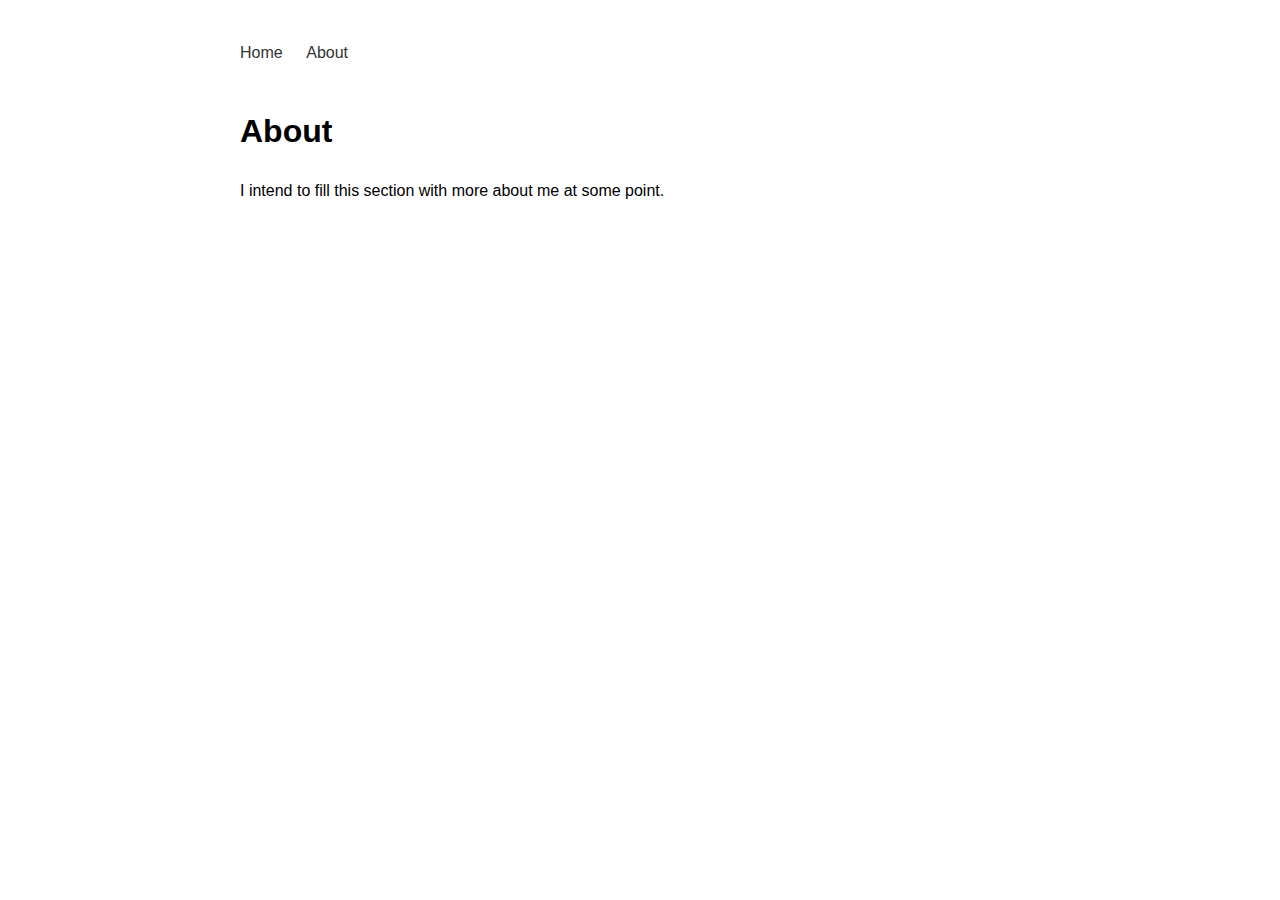
==== about.html @ 4a1f7f7a "Basic structure" ====
<!DOCTYPE html>
<html lang="en">

<head>
    <meta charset="UTF-8">
    <meta name="viewport" content="width=device-width, initial-scale=1.0">
    <title>About - Your Name</title>
    <style>
        body {
            font-family: -apple-system, BlinkMacSystemFont, sans-serif;
            line-height: 1.6;
            margin: 0;
            padding: 20px;
            max-width: 800px;
            margin: 0 auto;
        }

        nav {
            margin: 20px 0;
        }

        nav a {
            margin-right: 20px;
            color: #333;
            text-decoration: none;
        }

        nav a:hover {
            text-decoration: underline;
        }

        section {
            margin: 40px 0;
        }
    </style>
</head>

<body>
    <nav>
        <a href="index.html">Home</a>
        <a href="about.html">About</a>
    </nav>

    <section>
        <h1>About</h1>
        <p>I intend to fill this section with more about me at some point.</p>
    </section>
</body>

</html>
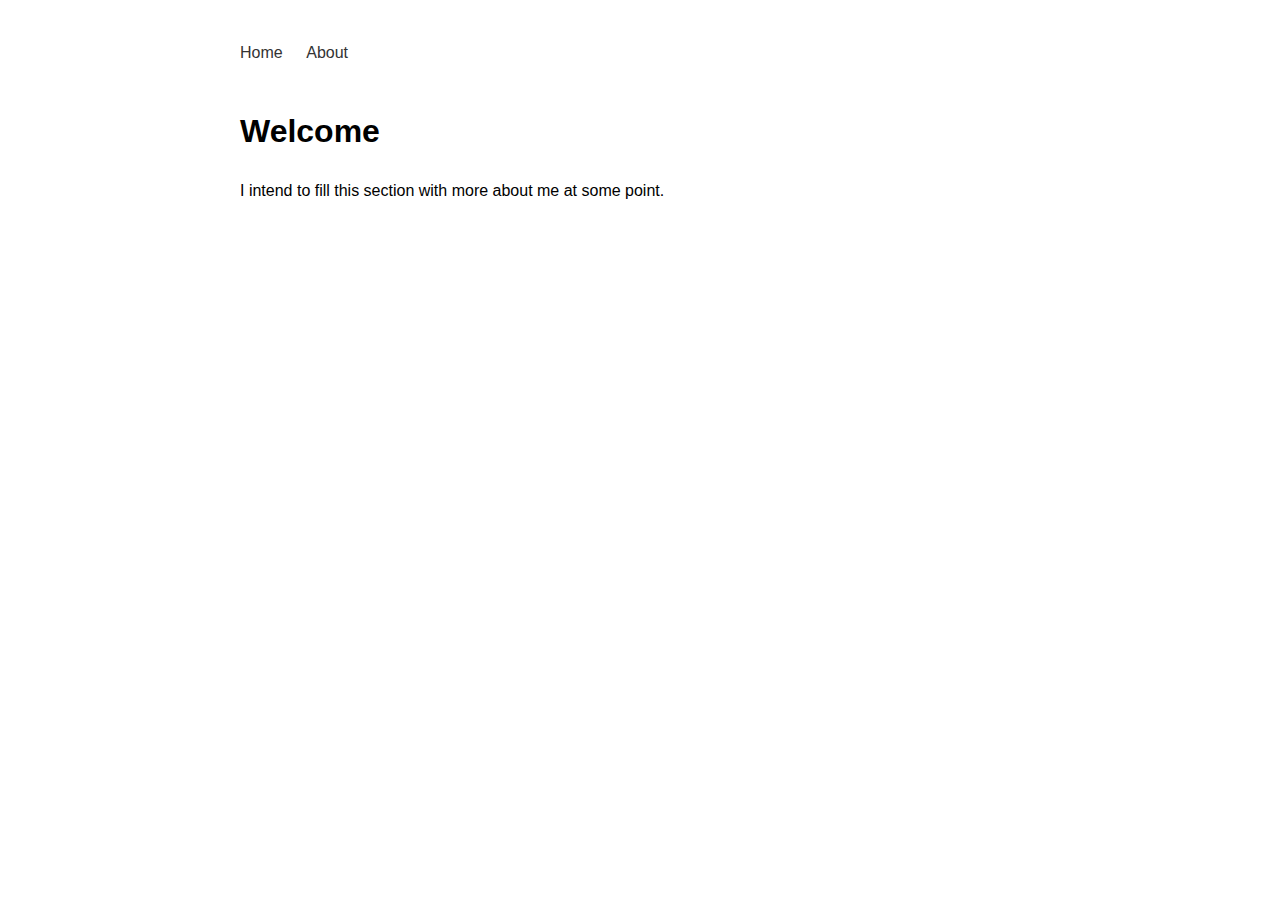
==== commit 8c1de291: "about to Welcome" ====
--- a/about.html
+++ b/about.html
@@ -42,7 +42,7 @@
     </nav>
 
     <section>
-        <h1>About</h1>
+        <h1>Welcome</h1>
         <p>I intend to fill this section with more about me at some point.</p>
     </section>
 </body>
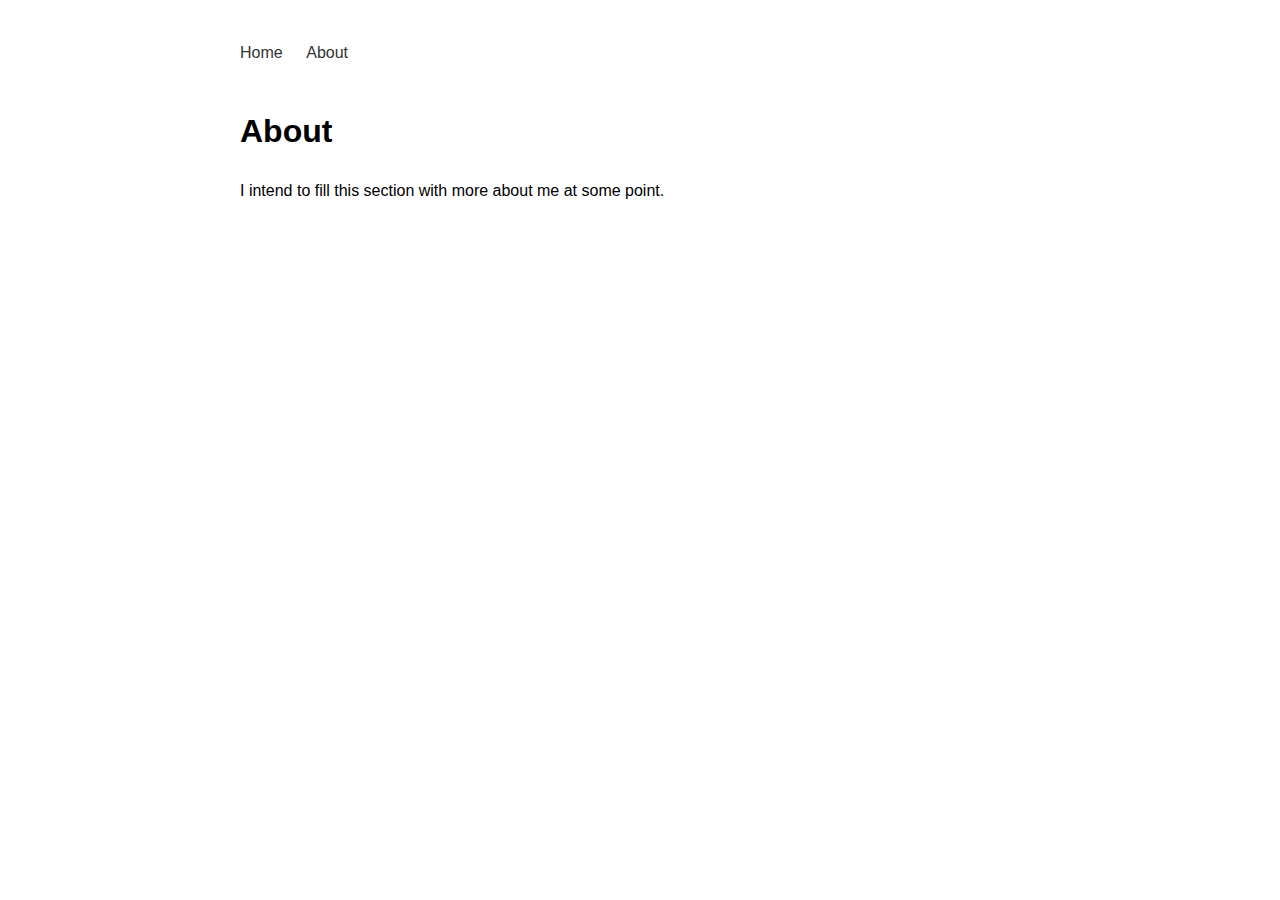
==== commit c64205cb: "homepage fix" ====
--- a/about.html
+++ b/about.html
@@ -42,7 +42,7 @@
     </nav>
 
     <section>
-        <h1>Welcome</h1>
+        <h1>About</h1>
         <p>I intend to fill this section with more about me at some point.</p>
     </section>
 </body>
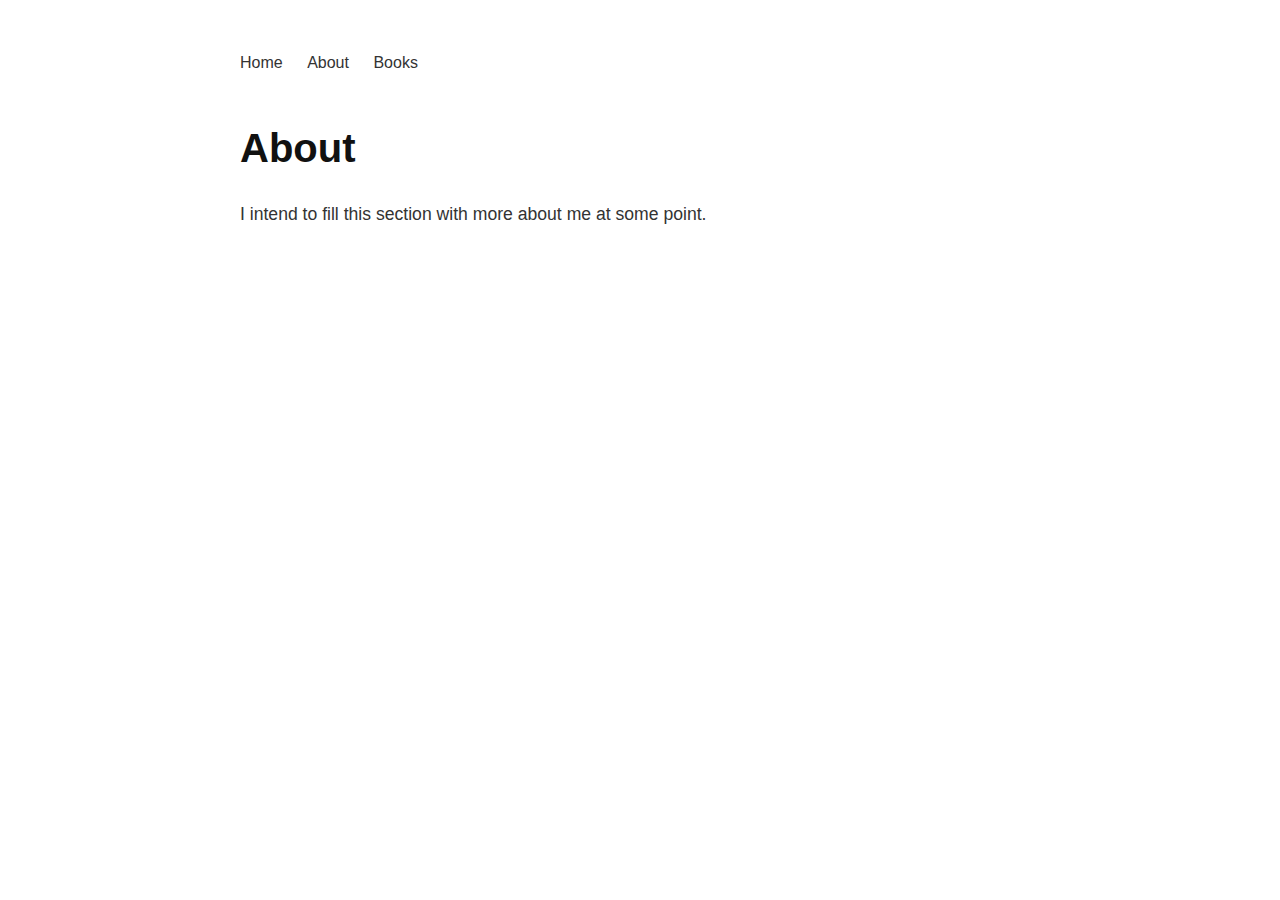
==== commit c776f924: "Added CSS" ====
--- a/about.html
+++ b/about.html
@@ -4,47 +4,21 @@
 <head>
     <meta charset="UTF-8">
     <meta name="viewport" content="width=device-width, initial-scale=1.0">
-    <title>About - Your Name</title>
-    <style>
-        body {
-            font-family: -apple-system, BlinkMacSystemFont, sans-serif;
-            line-height: 1.6;
-            margin: 0;
-            padding: 20px;
-            max-width: 800px;
-            margin: 0 auto;
-        }
-
-        nav {
-            margin: 20px 0;
-        }
-
-        nav a {
-            margin-right: 20px;
-            color: #333;
-            text-decoration: none;
-        }
-
-        nav a:hover {
-            text-decoration: underline;
-        }
-
-        section {
-            margin: 40px 0;
-        }
-    </style>
+    <link rel="stylesheet" href="style.css">
+    <title>About</title>
 </head>
 
 <body>
     <nav>
-        <a href="index.html">Home</a>
-        <a href="about.html">About</a>
-    </nav>
-
-    <section>
-        <h1>About</h1>
-        <p>I intend to fill this section with more about me at some point.</p>
-    </section>
+        <div class="nav-container">
+            <a href="index.html">Home</a>
+            <a href="about.html">About</a>
+            <a href="books.html">Books</a>
+        </div>
+        <section>
+            <h1>About</h1>
+            <p>I intend to fill this section with more about me at some point.</p>
+        </section>
 </body>
 
 </html>--- a/style.css
+++ b/style.css
@@ -0,0 +1,83 @@
+/* Base styles with your original clean look */
+body {
+    font-family: -apple-system, BlinkMacSystemFont, sans-serif;
+    line-height: 1.6;
+    margin: 0;
+    padding: 20px;
+    max-width: 800px;
+    margin: 0 auto;
+}
+
+/* Navigation with subtle improvements */
+nav {
+    margin: 20px 0;
+    padding: 10px 0;
+}
+
+nav a {
+    margin-right: 20px;
+    color: #333;
+    text-decoration: none;
+    font-size: 16px;
+    position: relative;
+}
+
+/* Subtle hover effect */
+nav a:hover {
+    color: #000;
+}
+
+nav a::after {
+    content: '';
+    position: absolute;
+    width: 0;
+    height: 1px;
+    bottom: -2px;
+    left: 0;
+    background-color: #333;
+    transition: width 0.2s ease;
+}
+
+nav a:hover::after {
+    width: 100%;
+}
+
+/* Content sections */
+section {
+    margin: 40px 0;
+}
+
+h1 {
+    font-size: 2.5em;
+    margin-bottom: 0.5em;
+    color: #111;
+}
+
+p {
+    font-size: 1.1em;
+    color: #333;
+    max-width: 65ch;
+    /* Improved readability */
+}
+
+/* Book list styling */
+li {
+    margin-bottom: 1em;
+    list-style-type: disc;
+    padding-left: 0.5em;
+}
+
+/* Simple fade-in animation */
+@keyframes fadeIn {
+    from {
+        opacity: 0;
+    }
+
+    to {
+        opacity: 1;
+    }
+}
+
+section {
+    animation: fadeIn 0.5s ease-in;
+}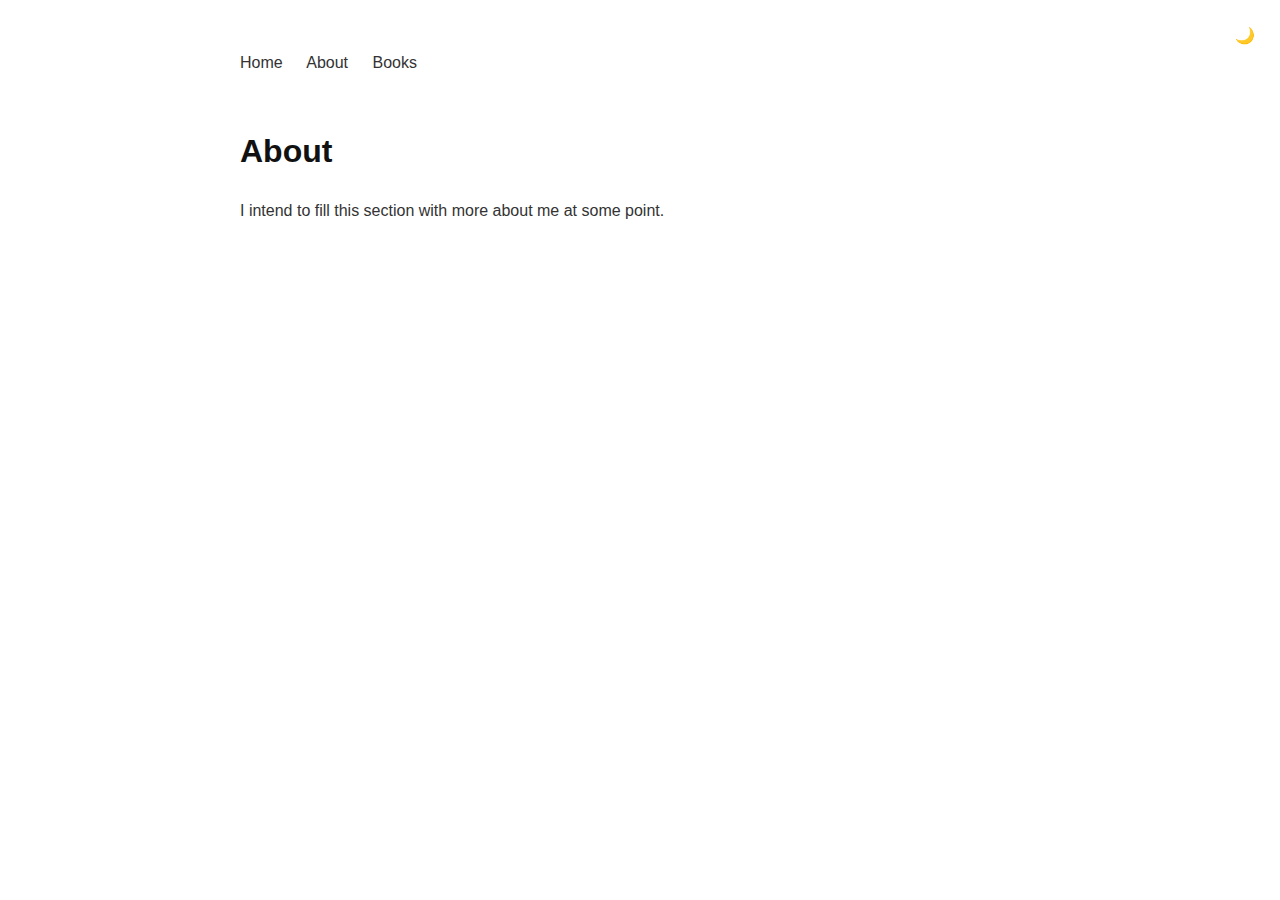
==== commit 7fed18b1: "Added dark mode toggle" ====
--- a/about.html
+++ b/about.html
@@ -14,11 +14,14 @@
             <a href="index.html">Home</a>
             <a href="about.html">About</a>
             <a href="books.html">Books</a>
+            <button id="darkModeToggle">🌙</button>
         </div>
-        <section>
-            <h1>About</h1>
-            <p>I intend to fill this section with more about me at some point.</p>
-        </section>
+    </nav>
+    <section>
+        <h1>About</h1>
+        <p>I intend to fill this section with more about me at some point.</p>
+    </section>
+    <script src="script.js"></script>
 </body>
 
 </html>--- a/style.css
+++ b/style.css
@@ -1,4 +1,18 @@
-/* Base styles with your original clean look */
+/* Dark mode */
+:root {
+    --bg-color: #fff;
+    --text-color: #333;
+    --heading-color: #111;
+    --nav-color: #333;
+}
+
+[data-theme="dark"] {
+    --bg-color: #1a1a1a;
+    --text-color: #e0e0e0;
+    --heading-color: #ffffff;
+    --nav-color: #e0e0e0;
+}
+
 body {
     font-family: -apple-system, BlinkMacSystemFont, sans-serif;
     line-height: 1.6;
@@ -6,68 +20,61 @@
     padding: 20px;
     max-width: 800px;
     margin: 0 auto;
+    background-color: var(--bg-color);
+    color: var(--text-color);
+    transition: background-color 0.3s ease, color 0.3s ease;
 }
 
-/* Navigation with subtle improvements */
+/* Navigation with separate button container */
 nav {
     margin: 20px 0;
     padding: 10px 0;
+    display: flex;
+    align-items: center;
 }
 
 nav a {
     margin-right: 20px;
-    color: #333;
+    color: var(--nav-color);
     text-decoration: none;
-    font-size: 16px;
-    position: relative;
 }
 
-/* Subtle hover effect */
 nav a:hover {
-    color: #000;
+    text-decoration: underline;
 }
 
-nav a::after {
-    content: '';
-    position: absolute;
-    width: 0;
-    height: 1px;
-    bottom: -2px;
-    left: 0;
-    background-color: #333;
-    transition: width 0.2s ease;
-}
-
-nav a:hover::after {
-    width: 100%;
-}
-
-/* Content sections */
 section {
     margin: 40px 0;
+    animation: fadeIn 0.5s ease-in;
 }
 
 h1 {
-    font-size: 2.5em;
-    margin-bottom: 0.5em;
-    color: #111;
+    color: var(--heading-color);
 }
 
-p {
-    font-size: 1.1em;
-    color: #333;
-    max-width: 65ch;
-    /* Improved readability */
+/* Dark mode toggle button */
+#darkModeToggle {
+    position: fixed;
+    top: 20px;
+    right: 20px;
+    background: none;
+    border: none;
+    font-size: 1rem;
+    cursor: pointer;
+    padding: 4px;
+    border-radius: 50%;
+    width: 30px;
+    height: 30px;
+    display: flex;
+    align-items: center;
+    justify-content: center;
+    transition: background-color 0.3s ease;
 }
 
-/* Book list styling */
-li {
-    margin-bottom: 1em;
-    list-style-type: disc;
-    padding-left: 0.5em;
+#darkModeToggle:hover {
+    background-color: rgba(128, 128, 128, 0.2);
 }
 
-/* Simple fade-in animation */
 @keyframes fadeIn {
     from {
         opacity: 0;
@@ -76,8 +83,4 @@
     to {
         opacity: 1;
     }
-}
-
-section {
-    animation: fadeIn 0.5s ease-in;
 }